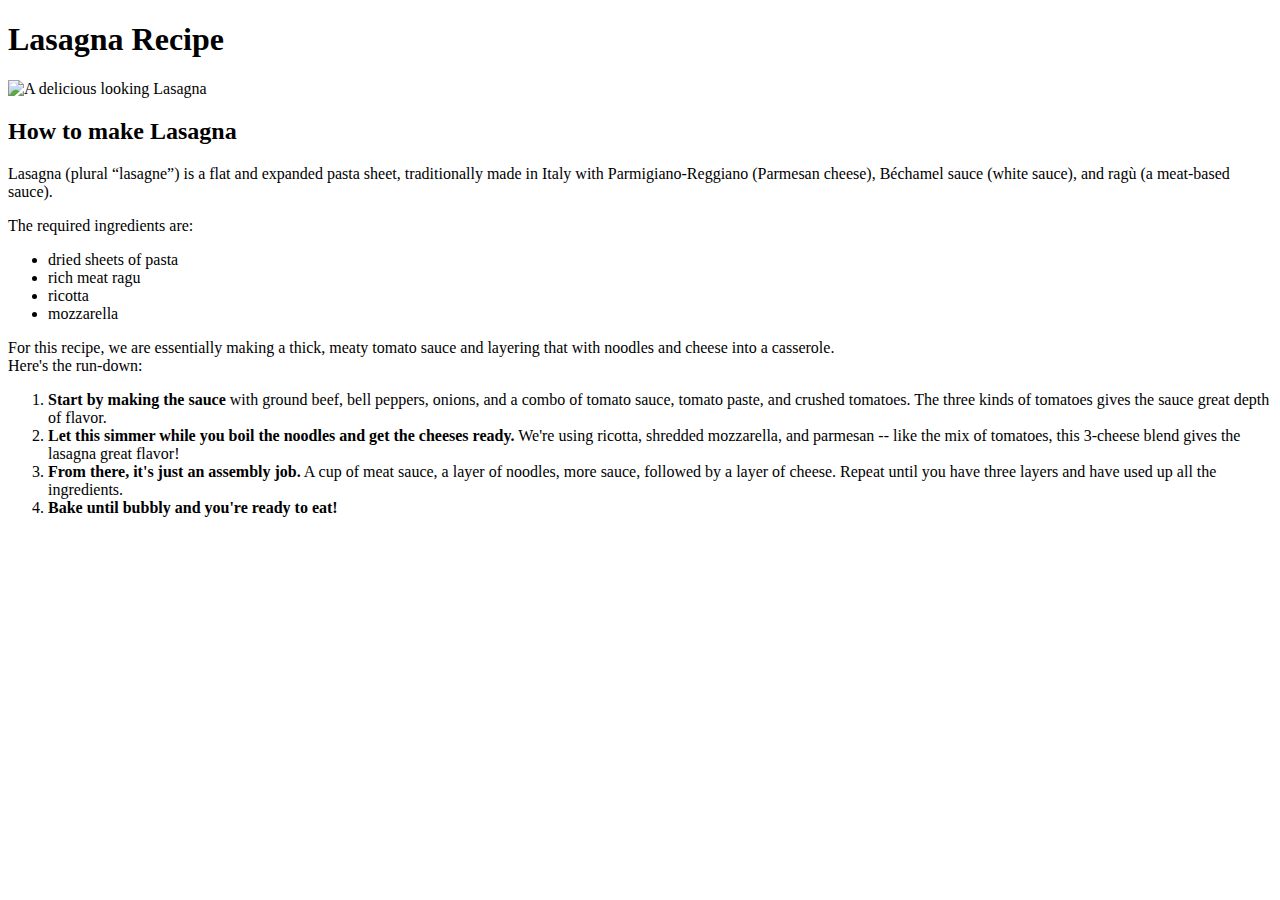
==== recipes/lasagna.html @ 6b386daa "Homepage created and first recipe added" ====
<!DOCTYPE html>
<html lang="en">
<head>
    <meta charset="UTF-8">
    <meta http-equiv="X-UA-Compatible" content="IE=edge">
    <meta name="viewport" content="width=device-width, initial-scale=1.0">
    <title>Lasagna Recipe</title>
</head>
<body>
    <h1><strong>Lasagna</strong> Recipe</h1>

    <img src="../images/lasagna.jpeg" alt="A delicious looking Lasagna">
    
    <h2>How to make <strong>Lasagna</strong></h2>

    <p>Lasagna (plural “lasagne”) is a flat and expanded pasta sheet, traditionally made in Italy with Parmigiano-Reggiano (Parmesan cheese), Béchamel sauce (white sauce), and ragù (a meat-based sauce).</p>

    The required ingredients are:<br>
    <ul>
        <li>dried sheets of pasta</li>
        <li>rich meat ragu</li>
        <li>ricotta</li>
        <li>mozzarella</li>
    </ul>
    
    <p>For this recipe, we are essentially making a thick, meaty tomato sauce and layering that with noodles and cheese into a casserole.<br> Here's the run-down:</p>
    <ol>
        <li><strong>Start by making the sauce</strong> with ground beef, bell peppers, onions, and a combo of tomato sauce, tomato paste, and crushed tomatoes. The three kinds of tomatoes gives the sauce great depth of flavor.</li>
        <li><strong>Let this simmer while you boil the noodles and get the cheeses ready.</strong> We're using ricotta, shredded mozzarella, and parmesan -- like the mix of tomatoes, this 3-cheese blend gives the lasagna great flavor!</li>
        <li><strong>From there, it's just an assembly job.</strong> A cup of meat sauce, a layer of noodles, more sauce, followed by a layer of cheese. Repeat until you have three layers and have used up all the ingredients.</li>
        <li><strong>Bake until bubbly and you're ready to eat!</strong></li>
    </ol>

</body>
</html>
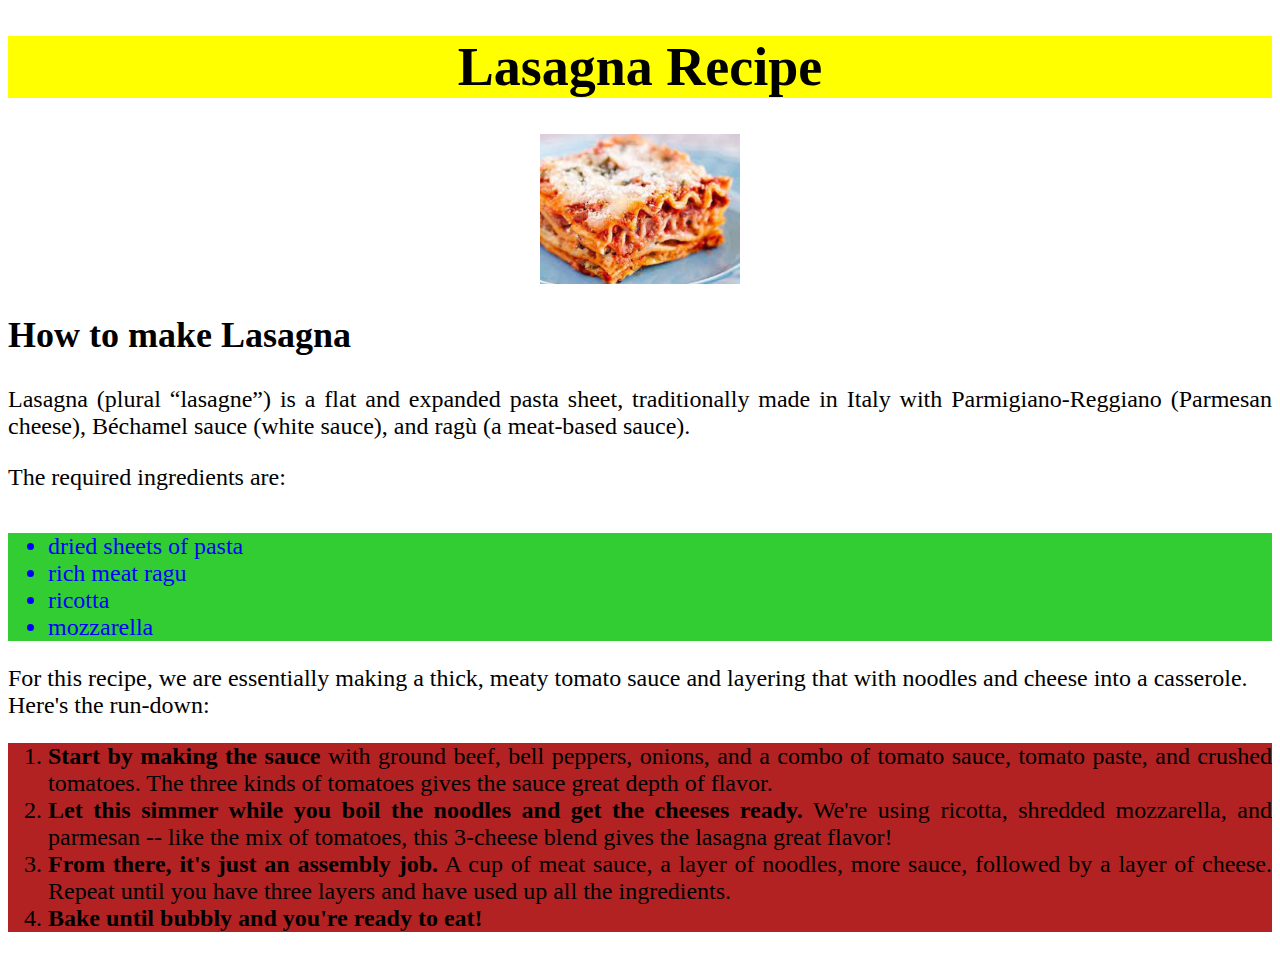
==== commit dbb65877: "Recipes layout was commonized and put into a single file, file locations changed and updated in code" ====
--- a/recipes/lasagna.html
+++ b/recipes/lasagna.html
@@ -5,31 +5,31 @@
     <meta http-equiv="X-UA-Compatible" content="IE=edge">
     <meta name="viewport" content="width=device-width, initial-scale=1.0">
     <title>Lasagna Recipe</title>
+    <link rel="stylesheet" href="recipes.css"/>
 </head>
 <body>
-    <h1><strong>Lasagna</strong> Recipe</h1>
+        <h1 class="header"><strong>Lasagna</strong> Recipe</h1>
 
-    <img src="../images/lasagna.jpeg" alt="A delicious looking Lasagna">
-    
-    <h2>How to make <strong>Lasagna</strong></h2>
+        <img class="image" src="../../images/lasagna.jpeg" alt="A delicious looking Lasagna">
 
-    <p>Lasagna (plural “lasagne”) is a flat and expanded pasta sheet, traditionally made in Italy with Parmigiano-Reggiano (Parmesan cheese), Béchamel sauce (white sauce), and ragù (a meat-based sauce).</p>
+        <h2 class="subheader body">How to make <strong>Lasagna</strong></h2>
 
-    The required ingredients are:<br>
-    <ul>
-        <li>dried sheets of pasta</li>
-        <li>rich meat ragu</li>
-        <li>ricotta</li>
-        <li>mozzarella</li>
-    </ul>
-    
-    <p>For this recipe, we are essentially making a thick, meaty tomato sauce and layering that with noodles and cheese into a casserole.<br> Here's the run-down:</p>
-    <ol>
-        <li><strong>Start by making the sauce</strong> with ground beef, bell peppers, onions, and a combo of tomato sauce, tomato paste, and crushed tomatoes. The three kinds of tomatoes gives the sauce great depth of flavor.</li>
-        <li><strong>Let this simmer while you boil the noodles and get the cheeses ready.</strong> We're using ricotta, shredded mozzarella, and parmesan -- like the mix of tomatoes, this 3-cheese blend gives the lasagna great flavor!</li>
-        <li><strong>From there, it's just an assembly job.</strong> A cup of meat sauce, a layer of noodles, more sauce, followed by a layer of cheese. Repeat until you have three layers and have used up all the ingredients.</li>
-        <li><strong>Bake until bubbly and you're ready to eat!</strong></li>
-    </ol>
+        <p class="para body">Lasagna (plural “lasagne”) is a flat and expanded pasta sheet, traditionally made in Italy with Parmigiano-Reggiano (Parmesan cheese), Béchamel sauce (white sauce), and ragù (a meat-based sauce).</p>
 
+        <div class="body">The required ingredients are:</div><br>
+        <ul class="ingredients body">
+            <li>dried sheets of pasta</li>
+            <li>rich meat ragu</li>
+            <li>ricotta</li>
+            <li>mozzarella</li>
+        </ul>
+
+        <p class="desc body">For this recipe, we are essentially making a thick, meaty tomato sauce and layering that with noodles and cheese into a casserole.<br> Here's the run-down:</p>
+        <ol class="steps body">
+            <li><strong>Start by making the sauce</strong> with ground beef, bell peppers, onions, and a combo of tomato sauce, tomato paste, and crushed tomatoes. The three kinds of tomatoes gives the sauce great depth of flavor.</li>
+            <li><strong>Let this simmer while you boil the noodles and get the cheeses ready.</strong> We're using ricotta, shredded mozzarella, and parmesan -- like the mix of tomatoes, this 3-cheese blend gives the lasagna great flavor!</li>
+            <li><strong>From there, it's just an assembly job.</strong> A cup of meat sauce, a layer of noodles, more sauce, followed by a layer of cheese. Repeat until you have three layers and have used up all the ingredients.</li>
+            <li><strong>Bake until bubbly and you're ready to eat!</strong></li>
+        </ol>
 </body>
 </html>--- a/recipes/recipes.css
+++ b/recipes/recipes.css
@@ -0,0 +1,27 @@
+.header{
+    text-align: center;
+    font-size: 54px;
+    font-weight: bold;
+    background-color: yellow;
+}
+.image{
+    height:auto;
+    width: 200px;
+    display: block;
+    margin: 0 auto;
+}
+.body{
+    text-align: justify;
+    font-size: 24px;
+}
+.subheader{
+    font-size: 36px;
+}
+.ingredients{
+    color: blue;
+    background-color: limegreen;
+}
+.steps{
+    color:black;
+    background-color: firebrick;
+}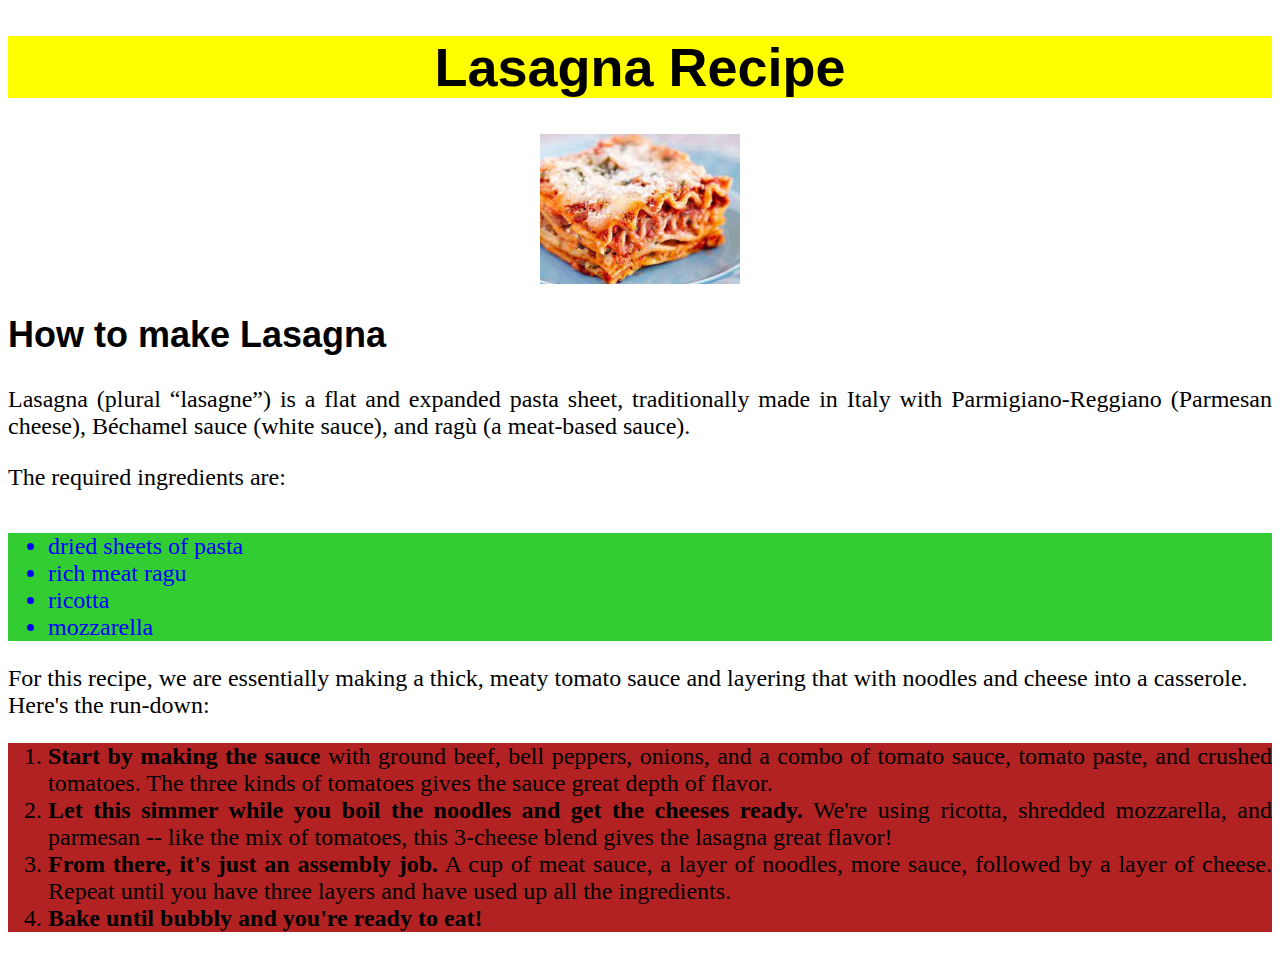
==== commit b5399bda: "Initial draft of entire website with completely updated file locations and values" ====
--- a/recipes/lasagna.html
+++ b/recipes/lasagna.html
@@ -10,7 +10,7 @@
 <body>
         <h1 class="header"><strong>Lasagna</strong> Recipe</h1>
 
-        <img class="image" src="../../images/lasagna.jpeg" alt="A delicious looking Lasagna">
+        <img class="image" src="../images/lasagna.jpeg" alt="A delicious looking Lasagna">
 
         <h2 class="subheader body">How to make <strong>Lasagna</strong></h2>
 
--- a/recipes/recipes.css
+++ b/recipes/recipes.css
@@ -3,6 +3,7 @@
     font-size: 54px;
     font-weight: bold;
     background-color: yellow;
+    font-family: Arial, Helvetica, sans-serif;
 }
 .image{
     height:auto;
@@ -13,9 +14,11 @@
 .body{
     text-align: justify;
     font-size: 24px;
+    font-family: 'Times New Roman', Times, serif;
 }
 .subheader{
     font-size: 36px;
+    font-family: Impact, Haettenschweiler, 'Arial Narrow Bold', sans-serif;
 }
 .ingredients{
     color: blue;
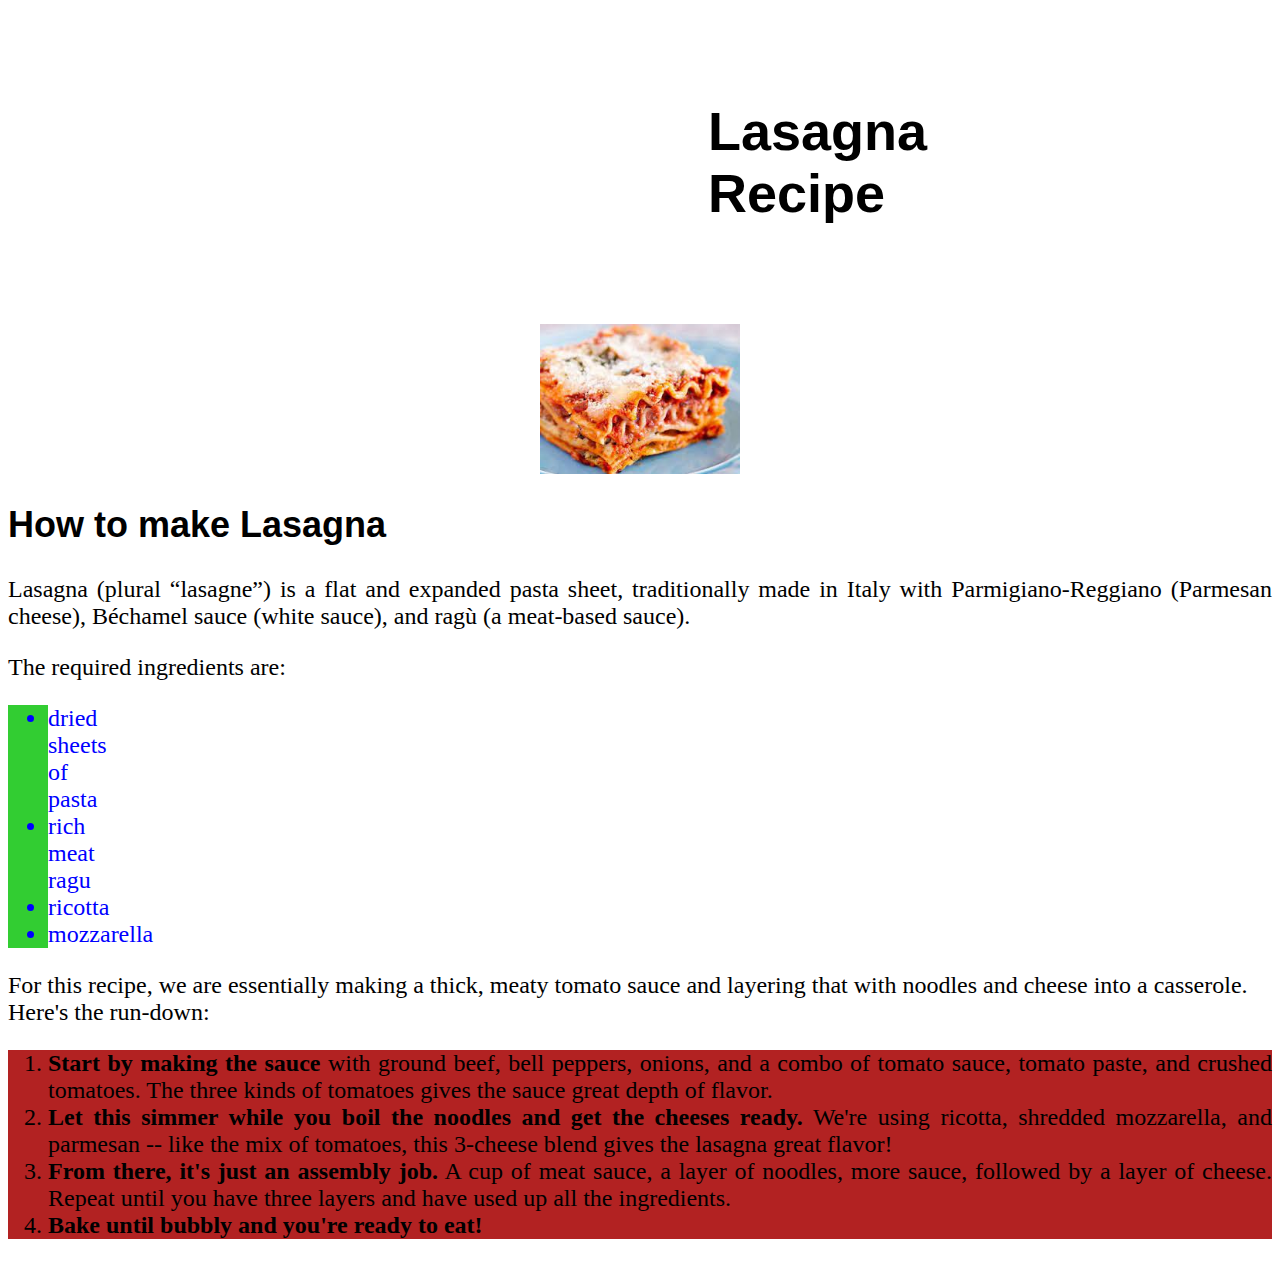
==== commit 201c1875: "Margins updated for better layout and home page image added" ====
--- a/recipes/lasagna.html
+++ b/recipes/lasagna.html
@@ -16,7 +16,7 @@
 
         <p class="para body">Lasagna (plural “lasagne”) is a flat and expanded pasta sheet, traditionally made in Italy with Parmigiano-Reggiano (Parmesan cheese), Béchamel sauce (white sauce), and ragù (a meat-based sauce).</p>
 
-        <div class="body">The required ingredients are:</div><br>
+        <div class="body">The required ingredients are:</div>
         <ul class="ingredients body">
             <li>dried sheets of pasta</li>
             <li>rich meat ragu</li>
--- a/recipes/recipes.css
+++ b/recipes/recipes.css
@@ -4,6 +4,10 @@
     font-weight: bold;
     background-color: yellow;
     font-family: Arial, Helvetica, sans-serif;
+    margin-left:700px;
+    margin-right:700px;
+    margin-top: 100px;
+    margin-bottom: 100px;
 }
 .image{
     height:auto;
@@ -23,6 +27,7 @@
 .ingredients{
     color: blue;
     background-color: limegreen;
+    margin-right: 1600px;
 }
 .steps{
     color:black;
